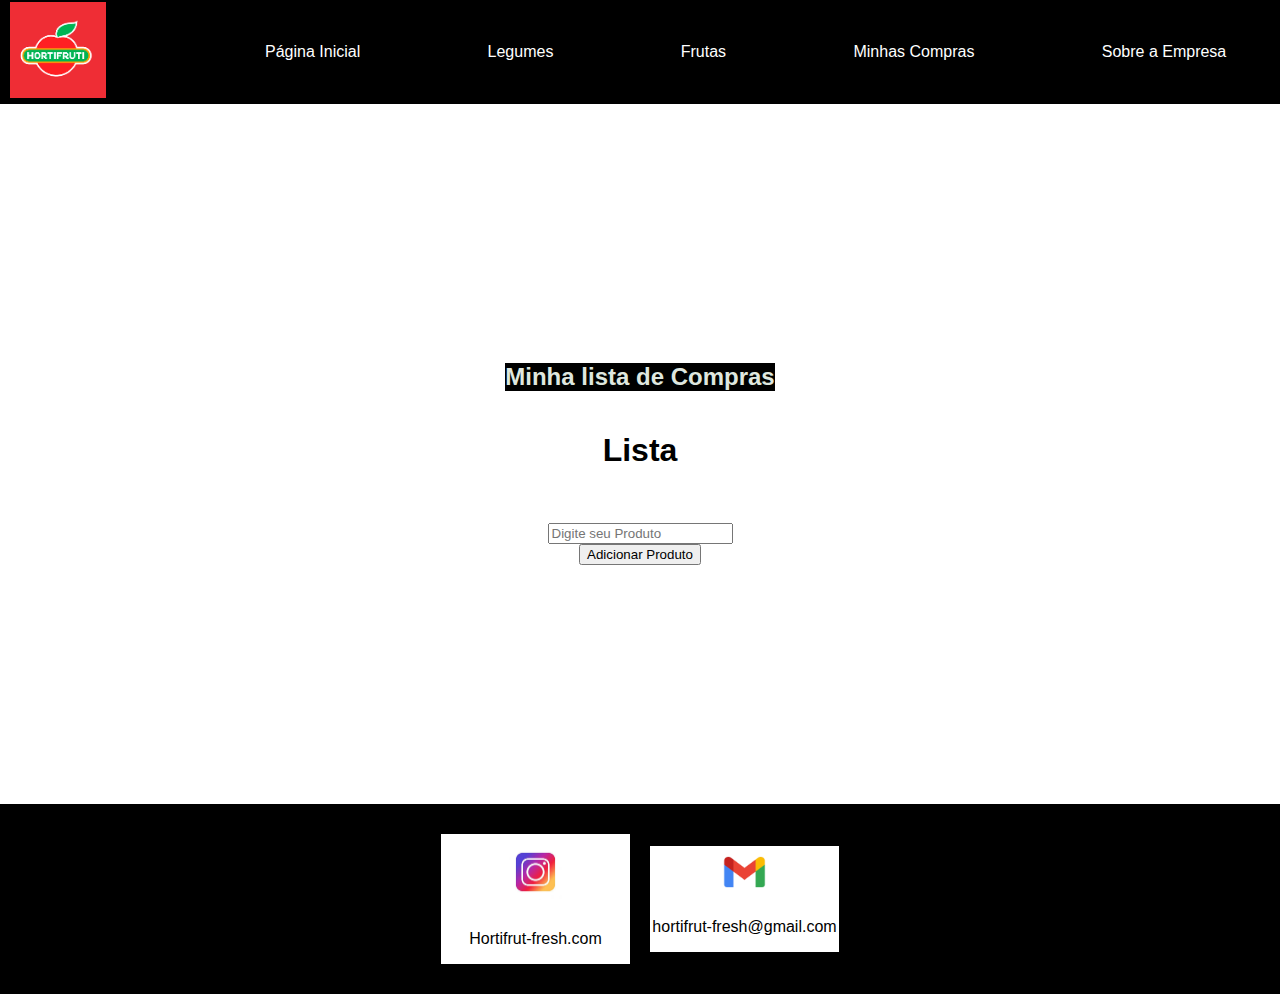
==== minhasCompras/minhasCompras.html @ 1c7f8cd4 "atualizaçoẽs novas" ====
<!DOCTYPE html>
<html lang="en">
  <head>
    <meta charset="UTF-8" />
    <meta name="viewport" content="width=device-width, initial-scale=1.0" />
    <link rel="stylesheet" href="style.css" />
    <title>Hortifrut</title>
    <script>
        // Função nao utilizada no momento 

    //  function changeBackgroundColor() {
    //   const colorPicker = document.getElementById("backgroundColor");
    //    document.body.style.backgroundColor = colorPicker.value;
    //  }
    // tags não utilizadas no momento
    //   <label for="backgroundColor">Escolha sua Cor de Fundo: </label>
    //  <input type="color" id="backgroundColor" onchange="changeBackgroundColor()">

             // Array inicial de desenhos animados dos anos 2000
let minhaLista = [
 
];

let indiceSubstituicao = 0; // Índice para controlar a substituição

// Função para exibir a lista de desenhos animados
function exibirLista() {
    const lista = document.getElementById('lista-Compras');
    lista.innerHTML = ''; // Limpa a lista antes de preenchê-la novamente

    minhaLista.forEach(produto => {
        const item = document.createElement('li');
        item.textContent = produto;
        lista.appendChild(item);
    });
}

// Função para adicionar um novo desenho
function adicionarProduto() {
    const novoProduto = document.getElementById('novo-produto').value;
    
    if (novoProduto !== '') {
                minhaLista.push(novoProduto); // Adiciona o novo desenho ao array
                exibirLista(); // Atualiza a exibição da lista
                document.getElementById('novo-produto').value = ''; // Limpa o input
            }
}


// Exibe a lista inicial quando a página carrega
window.onload = exibirLista;
      
    </script>
  </head>
  <body>
    <header class="header">
      <div>
        <img class="hortifrut" src="../imagens/hortifruti.png" alt="Hortifrut" />
      </div>
      <nav class="opcoes">
        <a href="../index.html">Página Inicial</a>
        <a class="legumes" href="../projectLegumes/legumes.html">Legumes</a>
        <a class="frutas" href="../projectFrutas/frutas.html">Frutas</a>
        <a href="../minhasCompras/minhasCompras.html">Minhas Compras</a>
        <a href="../sobreEmpresa/sobreEmpresa.html">Sobre a Empresa</a>
      </nav>
    </header>
    <main>
      <h2>Minha lista de Compras</h2>
      <h1>Lista</h1>
    <ul id="lista-Compras">
        <!-- A lista será preenchida aqui pelo JavaScript -->
    </ul>
    <input type="text" id="novo-produto" placeholder="Digite seu Produto">
    <button onclick="adicionarProduto()">Adicionar Produto</button>

    
    </main>

    <footer>
      <div class="fundoInsta">
        <img class="instagram" src="../imagens/instagram.jpeg" alt="instragram" />
        <p>Hortifrut-fresh.com</p>
      </div>
      <div class="fundoGmail">
        <img class="imagemGmail" src="../imagens/gmail.png" alt="gmail" />
        <p>hortifrut-fresh@gmail.com</p>
      </div>
    </footer>
  </body>
</html>
---- minhasCompras/style.css ----
body {
  margin: 0;
  font-family: Arial, sans-serif;
  height: 50%;
}

/* Header */
.header {
  background-color: black;
  width: 100%;
  display: flex;
  justify-content: space-between;
  align-items: center;
  padding: 2px 10px;
}

.header img.hortifrut {
  width: 50%;
}

main {
  background-image: url("");
  background-size: cover;
  width: 100%;
  height: 700px;
  display: flex;
  flex-direction: column;
  justify-content: center;
  align-items: center;
}

h2 {
  background-color:  black;
  text-align: center;
  display: flex;
  color: rgb(223, 231, 223);
}
.fraseMarketing {
  background-color: white;
  text-align: center;
  margin-top: 20px;
}

/* Nav bar */
.opcoes {
  display: flex;
  justify-content: space-around;
  width: 100%;
}

.opcoes a {
  color: white;
  text-decoration: none;
  padding: 10px;
}

.opcoes a:hover {
  text-decoration: underline;
}

footer {
  background-color: black;
  color: white;
  text-align: center;
  padding: 20px 10px;
  display: flex;
  justify-content: center;
  align-items: center;
}

.fundoInsta, .fundoGmail {
  width: 15%;
  background-color: white;
  text-align: center;
  margin: 10px; /* Centering the divs */
}

.instagram, .imagemGmail {
  width: 30%;
  margin: 10px 0;
}

p {
  color: black;
  text-align: center;
}
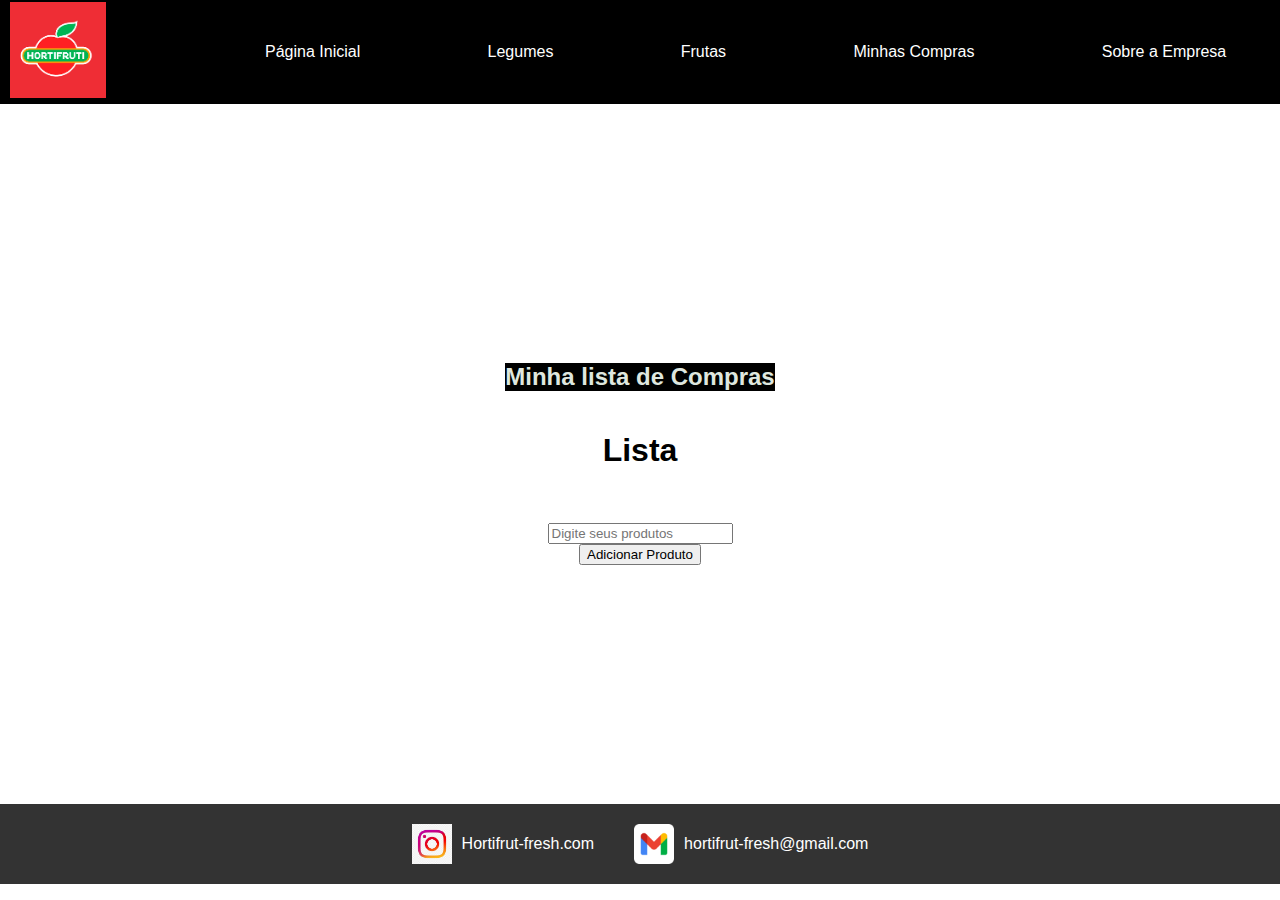
==== commit 4ceb45f5: "atualizaçoes novas" ====
--- a/minhasCompras/minhasCompras.html
+++ b/minhasCompras/minhasCompras.html
@@ -61,7 +61,7 @@
         <a href="../index.html">Página Inicial</a>
         <a class="legumes" href="../projectLegumes/legumes.html">Legumes</a>
         <a class="frutas" href="../projectFrutas/frutas.html">Frutas</a>
-        <a href="../minhasCompras/minhasCompras.html">Minhas Compras</a>
+        <a href="./minhasCompras.html">Minhas Compras</a>
         <a href="../sobreEmpresa/sobreEmpresa.html">Sobre a Empresa</a>
       </nav>
     </header>
@@ -71,20 +71,22 @@
     <ul id="lista-Compras">
         <!-- A lista será preenchida aqui pelo JavaScript -->
     </ul>
-    <input type="text" id="novo-produto" placeholder="Digite seu Produto">
+    <input type="text" id="novo-produto" placeholder="Digite seus produtos ">
     <button onclick="adicionarProduto()">Adicionar Produto</button>
 
     
     </main>
 
     <footer>
-      <div class="fundoInsta">
-        <img class="instagram" src="../imagens/instagram.jpeg" alt="instragram" />
-        <p>Hortifrut-fresh.com</p>
-      </div>
-      <div class="fundoGmail">
-        <img class="imagemGmail" src="../imagens/gmail.png" alt="gmail" />
-        <p>hortifrut-fresh@gmail.com</p>
+      <div class="footer-section">
+        <div class="fundoInsta">
+          <img class="instagram" src="../imagens/simbolo instagram.jpg" alt="Instagram" />
+          <p>Hortifrut-fresh.com</p>
+        </div>
+        <div class="fundoGmail">
+          <img class="imagemGmail" src="../imagens/google-gmail-png.webp" alt="Gmail" />
+          <p>hortifrut-fresh@gmail.com</p>
+        </div>
       </div>
     </footer>
   </body>
--- a/minhasCompras/style.css
+++ b/minhasCompras/style.css
@@ -59,30 +59,33 @@
 }
 
 footer {
-  background-color: black;
+  background-color: #333;
   color: white;
+  padding: 20px 0;
   text-align: center;
-  padding: 20px 10px;
   display: flex;
   justify-content: center;
   align-items: center;
 }
 
+.footer-section {
+  display: flex;
+  justify-content: center;
+  align-items: center;
+  gap: 40px;
+}
+
 .fundoInsta, .fundoGmail {
-  width: 15%;
-  background-color: white;
-  text-align: center;
-  margin: 10px; /* Centering the divs */
+  display: flex;
+  align-items: center;
+  gap: 10px;
 }
 
 .instagram, .imagemGmail {
-  width: 30%;
-  margin: 10px 0;
+  max-height: 40px;
+  width: auto;
 }
 
-p {
-  color: black;
-  text-align: center;
+.footer-section p {
+  margin: 0;
 }
-
-
